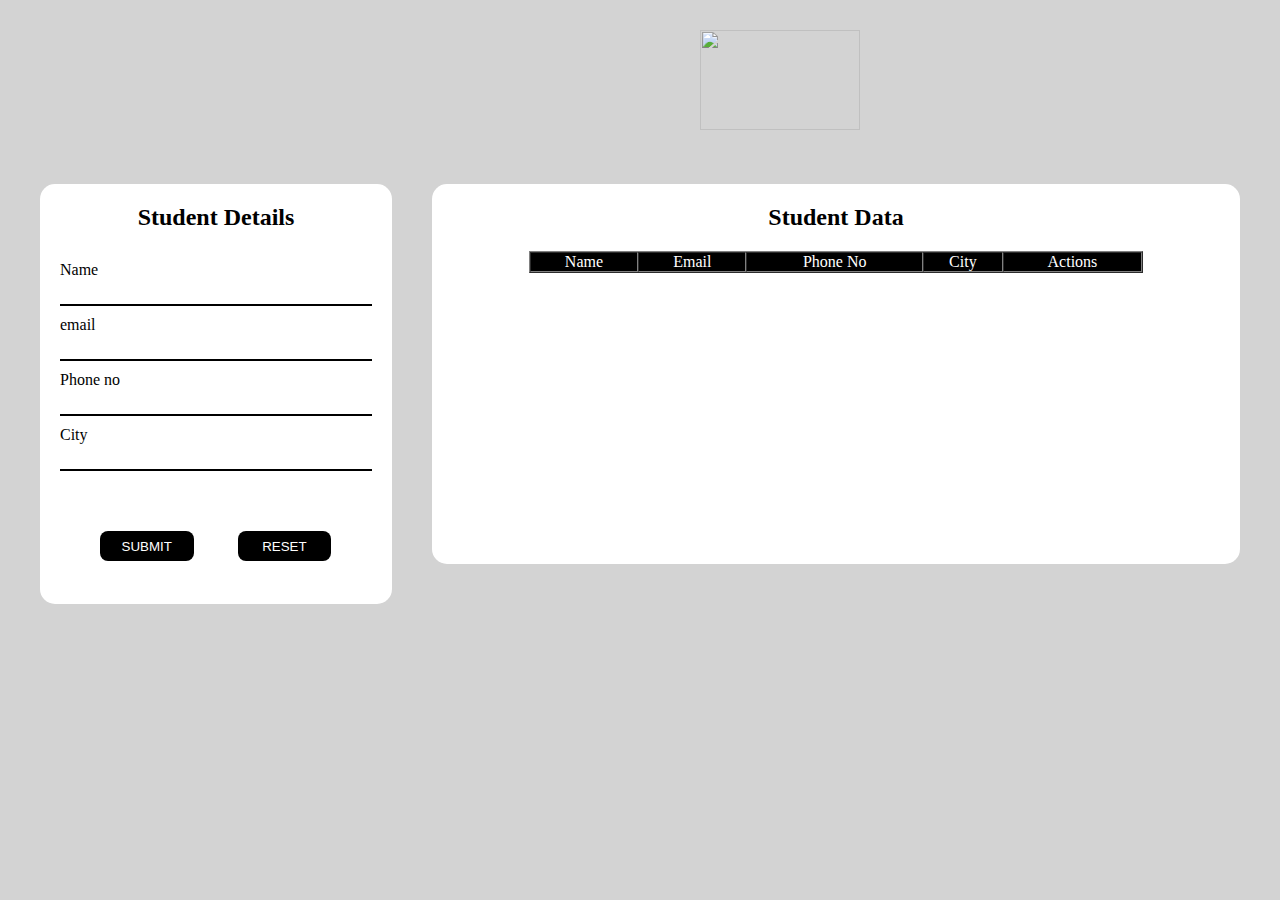
==== index.html @ aaa50aad "Rename student_form.html to index.html" ====
<!DOCTYPE html>
<html>
<head>
	<meta charset="utf-8">
	<meta name="viewport" content="width=device-width, initial-scale=1">
	<link rel="stylesheet" type="text/css" href="style.css">
	<link rel="icon" type="image/x-icon" href="img/favicon.png">
	<title>Student Form</title>
</head>
<body>
	<div class="logo">
		<img src="img/trans_black.png" height="100" width="160">
	</div>
	<!-- <div align="center">
		<h1>CRUD Operation using JS</h1>
	</div> -->
	<div class="main">
	<div class="form_container">
		<form action="" autocomplete="off">
			<h2 align="center" style="margin-bottom: 30px;">Student Details</h2>
			<div>
				<label for="name">Name</label>
				<input type="text" name="student_name" id="username">
			</div>
			<div>
				<label>email</label>
				<input type="text" name="student_email" id="email">
			</div>
			<div>
				<label for="phoneno">Phone no</label>
				<input type="text" name="student_phno" id="phoneno">
			</div>
			<div>
				<label for="city">City</label>
				<input type="text" name="student_native" id="city">
			</div>
			<div class="btn">
				<input type="button" value="SUBMIT" onclick="enterData()">
				<input type="reset" value="RESET">
			</div>
		</form>
	</div>

		<div class="data_container">
			<h2 align="center">Student Data</h2>
			<table 
				id="studentList"
				width="80%"
				border="1px"
				cellspacing="0px">
				<thead>
					<tr align="center">
						<td>Name</td>
						<td>Email</td>
						<td>Phone No</td>
						<td>City</td>
						<td>Actions</td>
					</tr>
				</thead>
				<tbody>
					
				</tbody>
			</table>
		</div>
	</div>
<!-- 	<div class="footer">
		<p class="">Created with &#x2764; by Yash Gadhwe | © 2024 | <a href="">YG.DEV</a> | <a href="https://github.com/YashSMG">Yash Gadhwe</a> </p>
	</div> -->
	<script type="text/javascript" src="crud.js"></script>
</body>
</html>
---- style.css ----
*{
			margin: 0px;
			padding: 0px;
/*			box-sizing: border-box;*/
		}
		body{
			background-color: lightgrey;
		}
		.logo{
			margin-top: 30px;
			margin-left: 700px;
			
		}
		.main{
			display: flex;
			width: 100%;
		}
		.form_container{
			width: 200px;
			height: 380px;
			background-color: white;
			flex: 1;
			margin-top: 50px;
			margin-left: 40px;
			padding: 20px;
			border-radius: 15px;
		}
		.data_container{
			width: 60%;
			background-color: white;
			margin: 40px;
			margin-top: 50px;
			height: auto;
			padding: 20px;
			border-radius: 15px;
		}
		input{
			width: 100%;
			outline: none;
			background-color: transparent;
			margin-top: 10px;
			border: none;
			border-bottom: 2px solid black;
			margin-bottom: 10px;
		}
		.btn input{
			width: 30%;
			height: 30px;
			margin-top: 50px;
			margin-left: 40px;
/*			margin: 10px;*/
			border: none;
			background-color: black;
			color: white;
			border-radius: 8px;
			cursor: pointer;
		}
		.btn input:hover{
			transform: scale(0.9);
			box-shadow: 0px 8px 12px grey;
		}
		#studentList{
			margin-top: 20px;
			margin-left: 10%;

		}
		thead{
			padding-left: 10px;
			background-color: black;
			color: white;
			height: 20px;
			
		}
		.footer{
			margin-bottom: 0px;
		}
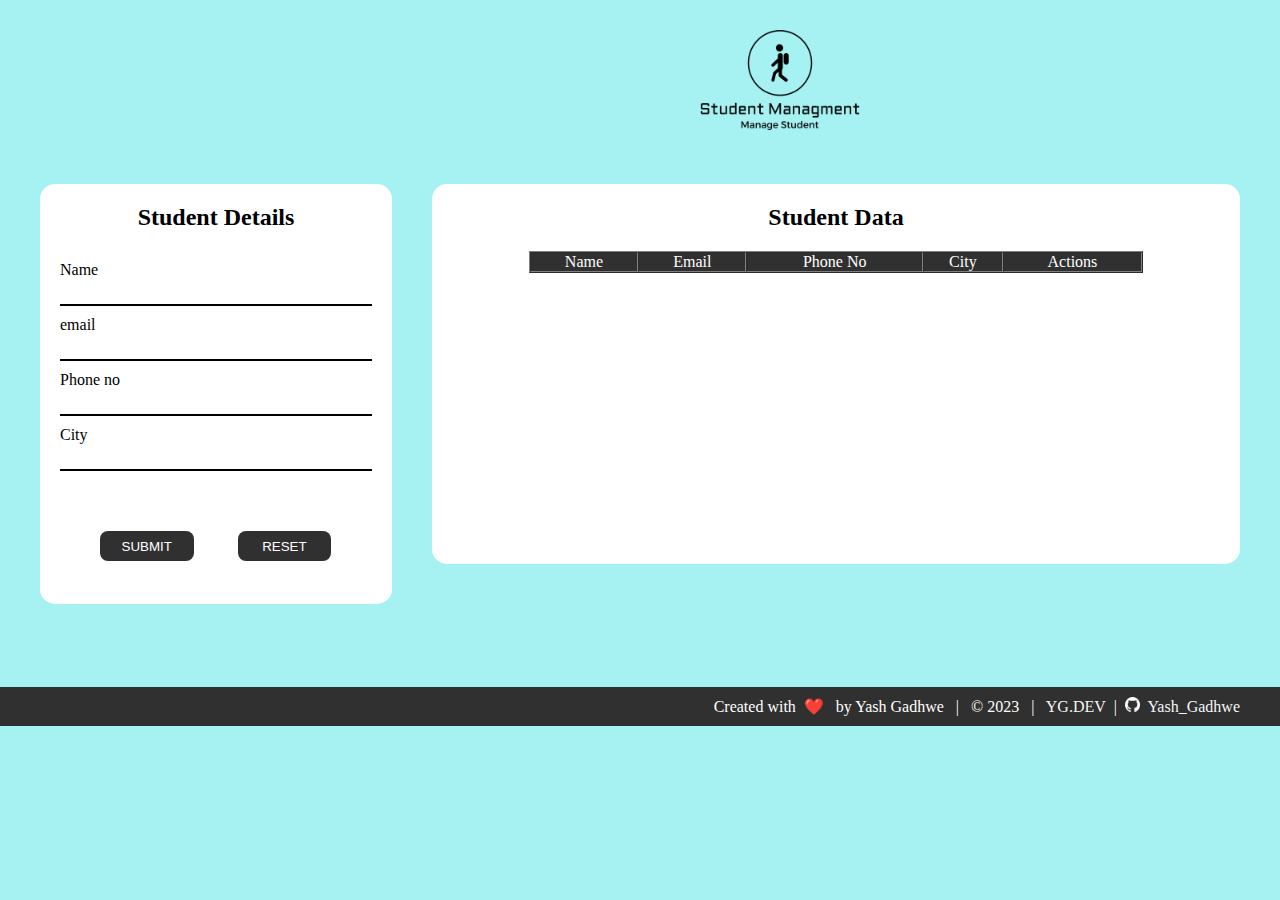
==== commit ddf366b3: "all errors fixed" ====
--- a/index.html
+++ b/index.html
@@ -4,8 +4,8 @@
 	<meta charset="utf-8">
 	<meta name="viewport" content="width=device-width, initial-scale=1">
 	<link rel="stylesheet" type="text/css" href="style.css">
-	<link rel="icon" type="image/x-icon" href="img/favicon.png">
-	<title>Student Form</title>
+	<link rel="icon" type="image/x-icon" href="img/favicon1.png">
+	<title>Student Management</title>
 </head>
 <body>
 	<div class="logo">
@@ -63,9 +63,9 @@
 			</table>
 		</div>
 	</div>
-<!-- 	<div class="footer">
-		<p class="">Created with &#x2764; by Yash Gadhwe | © 2024 | <a href="">YG.DEV</a> | <a href="https://github.com/YashSMG">Yash Gadhwe</a> </p>
-	</div> -->
+	<div class="footer">
+		<p class="footer_content">Created with &nbsp;❤️ &nbsp; by Yash Gadhwe &nbsp; | &nbsp; © 2023 &nbsp; | &nbsp; <a href="#">YG.DEV</a>&nbsp; | &nbsp;<img src="image/github.png" height="15" width="15">&nbsp; <a href="https://github.com/YashSMG"> Yash_Gadhwe </a> </p>
+	</div>
 	<script type="text/javascript" src="crud.js"></script>
 </body>
-</html>
+</html>--- a/style.css
+++ b/style.css
@@ -1,10 +1,11 @@
+
 *{
 			margin: 0px;
 			padding: 0px;
 /*			box-sizing: border-box;*/
 		}
 		body{
-			background-color: lightgrey;
+			background-color: rgb(166, 242, 242, 1.0);
 		}
 		.logo{
 			margin-top: 30px;
@@ -50,7 +51,7 @@
 			margin-left: 40px;
 /*			margin: 10px;*/
 			border: none;
-			background-color: black;
+			background-color: rgb(48, 48, 48, 1.0);
 			color: white;
 			border-radius: 8px;
 			cursor: pointer;
@@ -66,11 +67,23 @@
 		}
 		thead{
 			padding-left: 10px;
-			background-color: black;
+			background-color: rgb(48, 48, 48, 1.0);
 			color: white;
 			height: 20px;
 			
 		}
 		.footer{
-			margin-bottom: 0px;
+			margin-top: 83px;
+			background-color: rgb(48, 48, 48, 1.0);
+			padding-top: 10px;
+			padding-bottom: 10px;
+			color: white;
 		}
+		.footer a{
+			color: whitesmoke;
+			text-decoration: none;
+		}
+		.footer_content{
+			margin-right: 40px;
+			text-align: right;
+		}